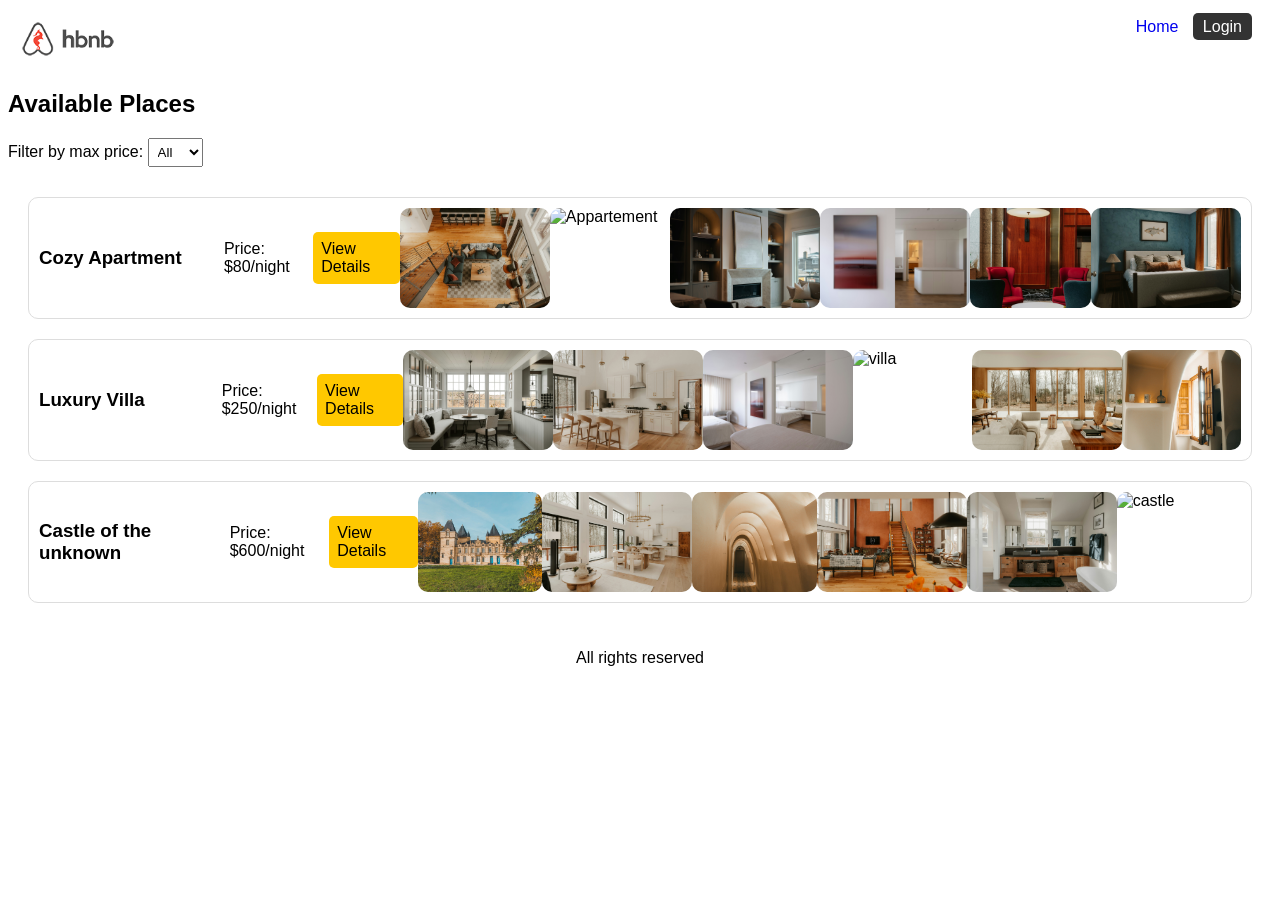
==== part4/Front-part/index.html @ 5cd25cb0 "AddReviewButton" ====
<!DOCTYPE html>
<html lang="en">
<head>
    <meta charset="UTF-8">
    <meta name="viewport" content="width=device-width, initial-scale=1.0">
    <title>Places</title>
    <link rel="stylesheet" href="styles.css">
</head>
<body>

<header>
    <img src="../images/logo.png" class="logo" alt="Logo">
    <nav>
        <a href="index.html">Home</a>
        <a href="login.html" class="login-button">Login</a>
    </nav>
</header>

<main>

    <section>
        <h2>Available Places</h2>

        <label for="price-filter">Filter by max price: </label>
        <select id="price-filter">
          <option value="10">10</option>
          <option value="50">50</option>
          <option value="100">100</option>
          <option value="All" selected>All</option>
        </select>

        <div class="place-card">
            <h3>Cozy Apartment</h3>
            <p>Price: $80/night</p>
            <a href="place-cozy.html" class="details-button">View Details</a>
            <img src="../images/appartement.jpg" class="place-image" alt="Appartement">
            <img src="../images/facadeappart.jpg" class="place-image" alt="Appartement">
            <img src="../images/salonappart.jpg" class="place-image" alt="Appartement">
            <img src="../images/entree.jpg" class="place-image" alt="Appartement">
            <img src="../images/coinchill.jpg" class="place-image" alt="Appartement">
            <img src="../images/chambre2.jpg" class="place-image" alt="Appartement">
        </div>

        <div class="place-card">
            <h3>Luxury Villa</h3>
            <p>Price: $250/night</p>
            <a href="place-villa.html" class="details-button">View Details</a>
            <img src="../images/cuisinevilla.jpg" class="place-image" alt="villa">
            <img src="../images/cuisinevilla2.jpg" class="place-image" alt="villa">
            <img src="../images/chambre.jpg" class="place-image" alt="villa">
            <img src="../images/villa.jpg" class="place-image" alt="villa">
            <img src="../images/salon.jpg" class="place-image" alt="villa">
            <img src="../images/sdbblanc.jpg" class="place-image" alt="villa">
        </div>

        <div class="place-card">
            <h3>Castle of the unknown</h3>
            <p>Price: $600/night</p>
            <a href="place-castle.html" class="details-button">View Details</a>
            <img src="../images/chateau.jpg" class="place-image" alt="castle">
            <img src="../images/salonchateau.jpg" class="place-image" alt="castle">
            <img src="../images/couloir.jpg" class="place-image" alt="castle">
            <img src="../images/saloon.jpg" class="place-image" alt="castle">
            <img src="../images/sdb.jpg" class="place-image" alt="castle">
            <img src="../images/salonmaison.jpg" class="place-image" alt="castle">
        </div>

    </section>

</main>

<footer>
    <p>All rights reserved</p>
</footer>

</body>
</html>
---- part4/Front-part/styles.css ----
body {
    font-family: Arial, sans-serif;
}

header {
    display: flex;
    justify-content: space-between;
    padding: 10px;
}

.logo {
    width: 100px;
}

nav a {
    margin-right: 10px;
    text-decoration: none;
}

.login-button {
    padding: 5px 10px;
    background-color: #333;
    color: white;
    border-radius: 5px;
}

.place-card, .review-card {
    margin: 20px;
    padding: 10px;
    border: 1px solid #ddd;
    border-radius: 10px;
}

.details-button {
    background-color: rgb(255, 200, 0);
    color: black;
    padding: 8px;
    text-decoration: none;
    border-radius: 5px;
}

.form {
    display: flex;
    flex-direction: column;
    width: 300px;
    margin: auto;
}

input, textarea, select {
    margin-bottom: 10px;
    padding: 5px;
}

footer {
	display: flex;
    justify-content: center;
    align-items: center;
    text-align: center;
    margin-top: 20px;
    padding: 10px;
}

.place-card {
    display: flex;
	flex-direction: row;
    justify-content: space-between;
    align-items: center;
    height: 100%;
}

.images-container {
    display: flex;
    gap: 5px;
    justify-content: flex-start;
    width: fit-content;
}

.images-container img {
    width: 120px;
    margin: 0;
}

.place-image {
    width: 150px;
    height: 100px;
    object-fit: cover;
    border-radius: 10px;
}

#places-container {
    display: grid;
    grid-template-columns: repeat(auto-fill, minmax(350px, 1fr));
    gap: 30px;
}

h3 {
  width: 230px;
}

p {
	width: 150px-300px;
}

.place-details .images-container {
    display: flex;
    gap: 10px;
}

.place-details .images-container img {
    width: 50px;
    height: 100px;
    border-radius: 10px;
}
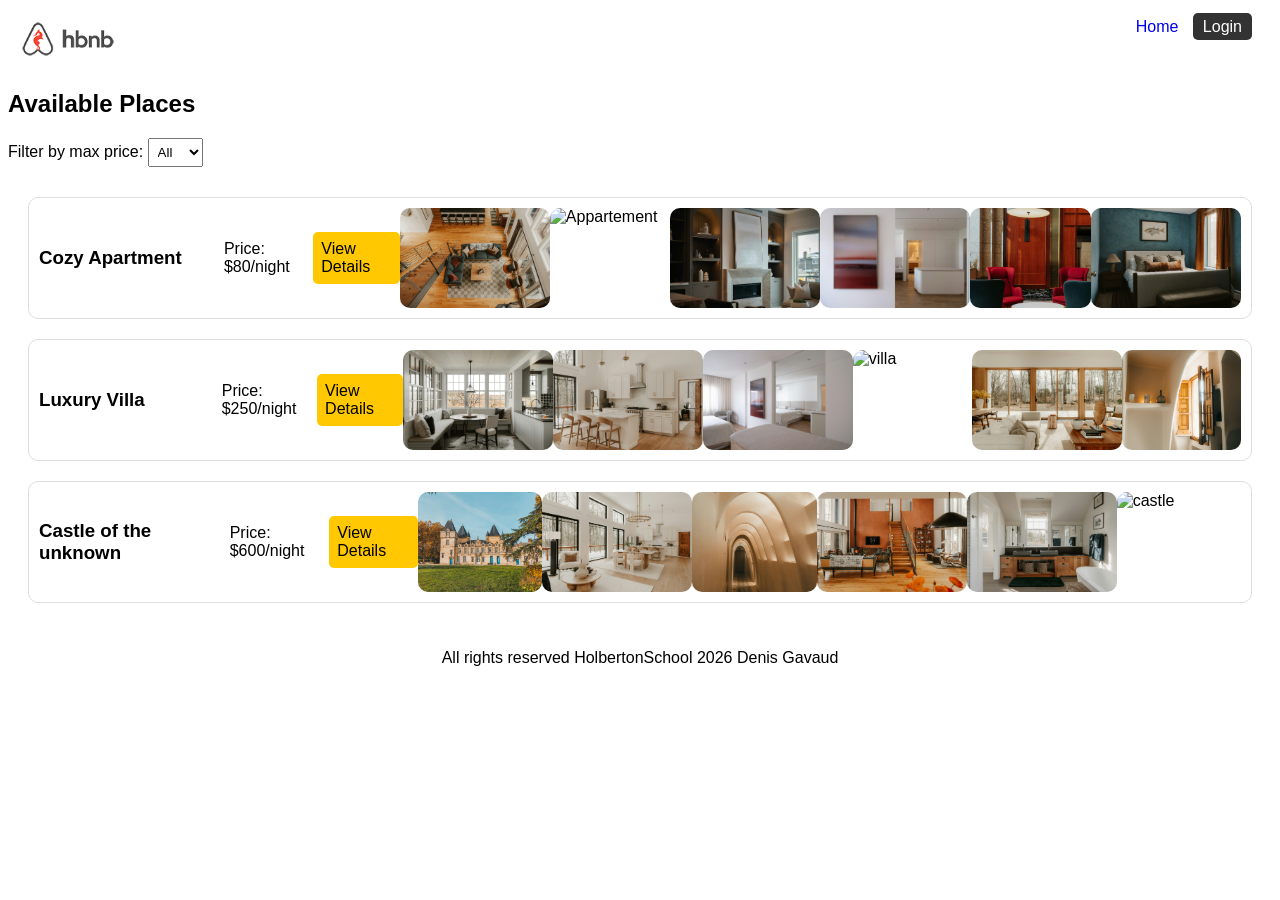
==== commit ad453424: "Footer + review button" ====
--- a/part4/Front-part/index.html
+++ b/part4/Front-part/index.html
@@ -29,7 +29,8 @@
           <option value="All" selected>All</option>
         </select>
 
-        <div class="place-card">
+        <div id="places-list">
+        <div class="place-card" data-price="80">
             <h3>Cozy Apartment</h3>
             <p>Price: $80/night</p>
             <a href="place-cozy.html" class="details-button">View Details</a>
@@ -40,8 +41,10 @@
             <img src="../images/coinchill.jpg" class="place-image" alt="Appartement">
             <img src="../images/chambre2.jpg" class="place-image" alt="Appartement">
         </div>
+        </div>
 
-        <div class="place-card">
+        <div id="places-list">
+        <div class="place-card" data-price="250">
             <h3>Luxury Villa</h3>
             <p>Price: $250/night</p>
             <a href="place-villa.html" class="details-button">View Details</a>
@@ -52,8 +55,10 @@
             <img src="../images/salon.jpg" class="place-image" alt="villa">
             <img src="../images/sdbblanc.jpg" class="place-image" alt="villa">
         </div>
+        </div>
 
-        <div class="place-card">
+        <div id="places-list">
+        <div class="place-card" data-price="600">
             <h3>Castle of the unknown</h3>
             <p>Price: $600/night</p>
             <a href="place-castle.html" class="details-button">View Details</a>
@@ -64,13 +69,13 @@
             <img src="../images/sdb.jpg" class="place-image" alt="castle">
             <img src="../images/salonmaison.jpg" class="place-image" alt="castle">
         </div>
-
+        </div>
     </section>
 
 </main>
 
 <footer>
-    <p>All rights reserved</p>
+    <p>All rights reserved HolbertonSchool 2026 Denis Gavaud</p>
 </footer>
 
 </body>
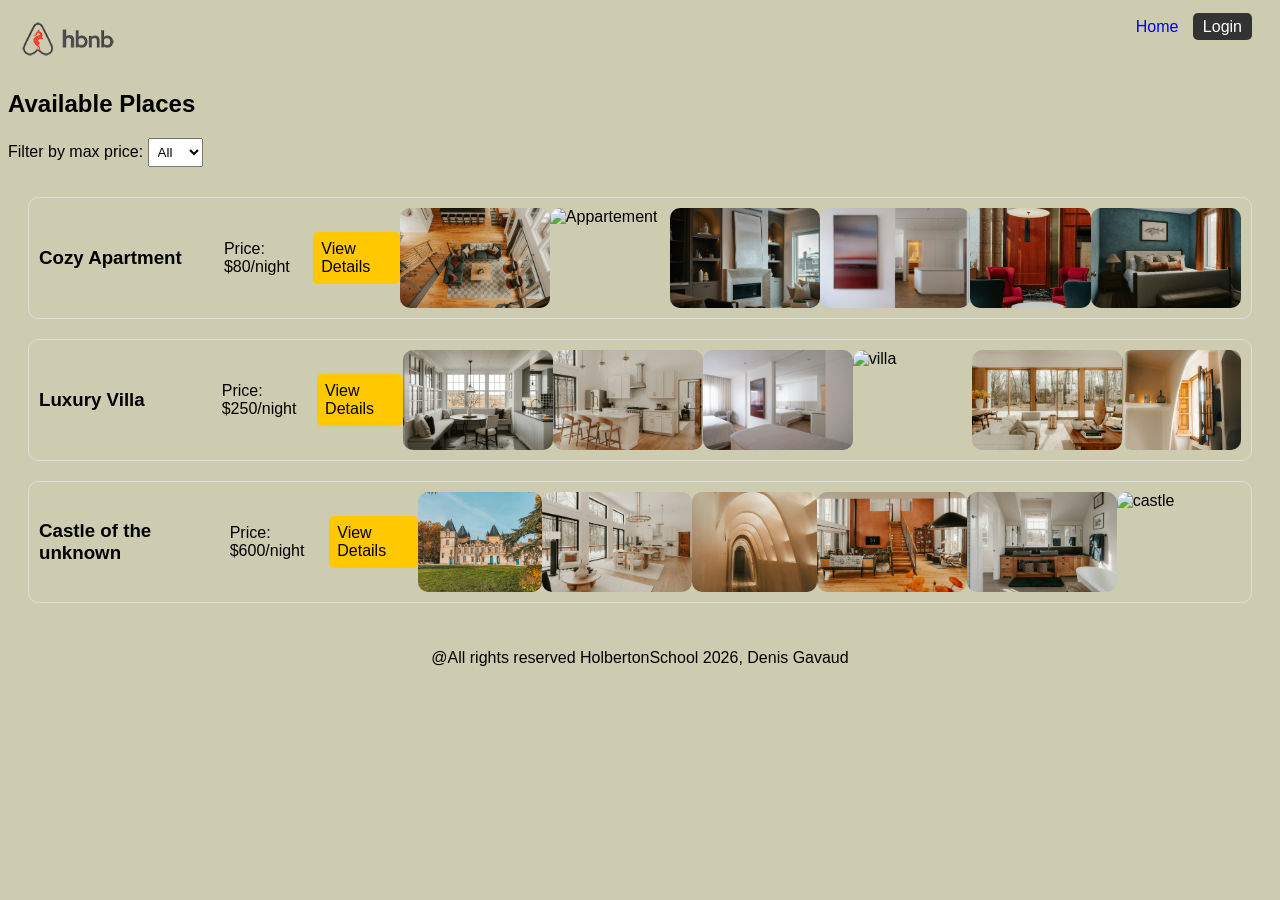
==== commit 8ee64a7c: "Background color" ====
--- a/part4/Front-part/index.html
+++ b/part4/Front-part/index.html
@@ -75,7 +75,7 @@
 </main>
 
 <footer>
-    <p>All rights reserved HolbertonSchool 2026 Denis Gavaud</p>
+    <p>@All rights reserved HolbertonSchool 2026, Denis Gavaud</p>
 </footer>
 
 </body>
--- a/part4/Front-part/styles.css
+++ b/part4/Front-part/styles.css
@@ -1,5 +1,6 @@
 body {
     font-family: Arial, sans-serif;
+	background-color: #cdccb0;
 }
 
 header {
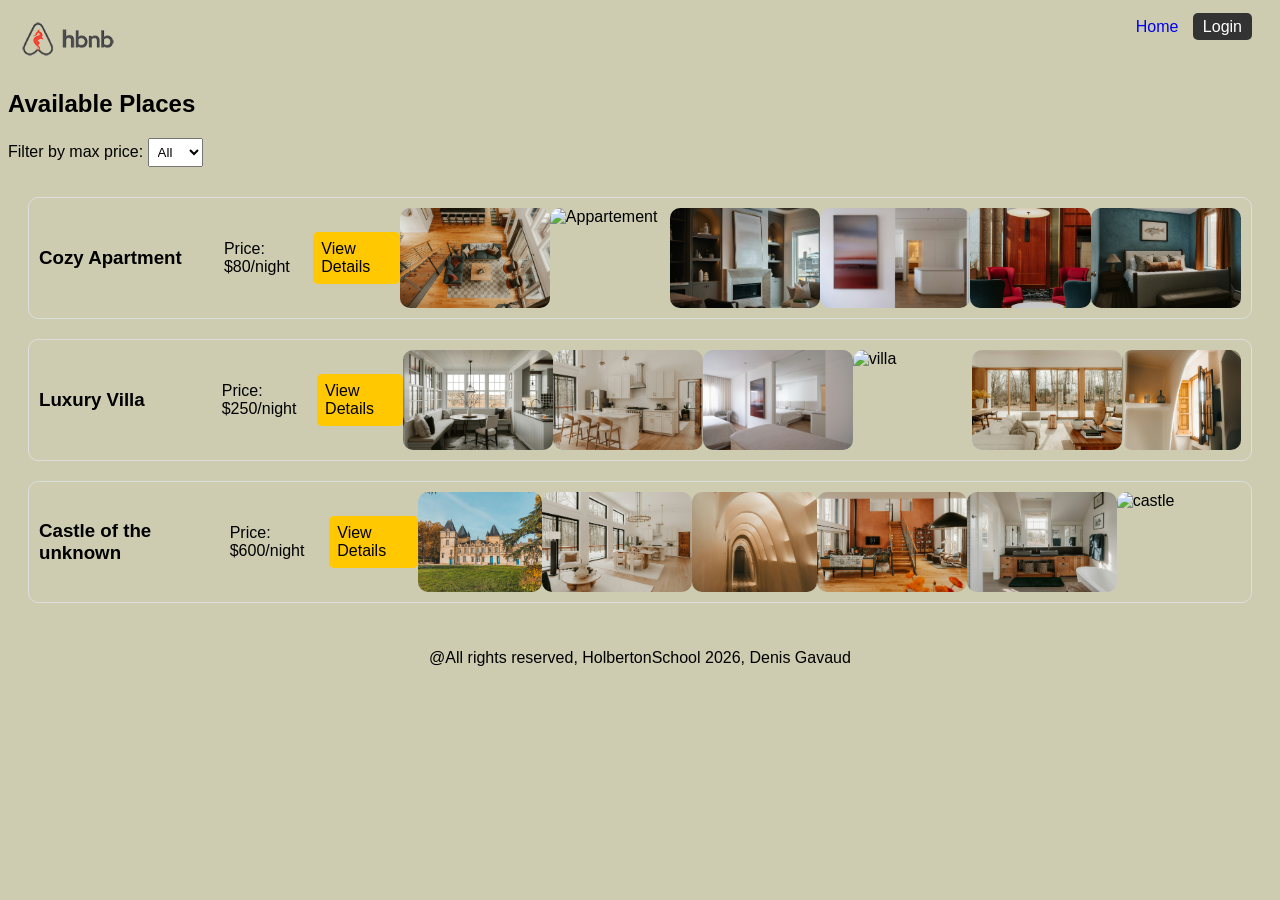
==== commit 291ba2a9: "html color" ====
--- a/part4/Front-part/index.html
+++ b/part4/Front-part/index.html
@@ -75,7 +75,7 @@
 </main>
 
 <footer>
-    <p>@All rights reserved HolbertonSchool 2026, Denis Gavaud</p>
+    <p>@All rights reserved, HolbertonSchool 2026, Denis Gavaud</p>
 </footer>
 
 </body>
--- a/part4/Front-part/styles.css
+++ b/part4/Front-part/styles.css
@@ -7,6 +7,10 @@
     display: flex;
     justify-content: space-between;
     padding: 10px;
+}
+
+html {
+  background-color: #cdccb0;
 }
 
 .logo {
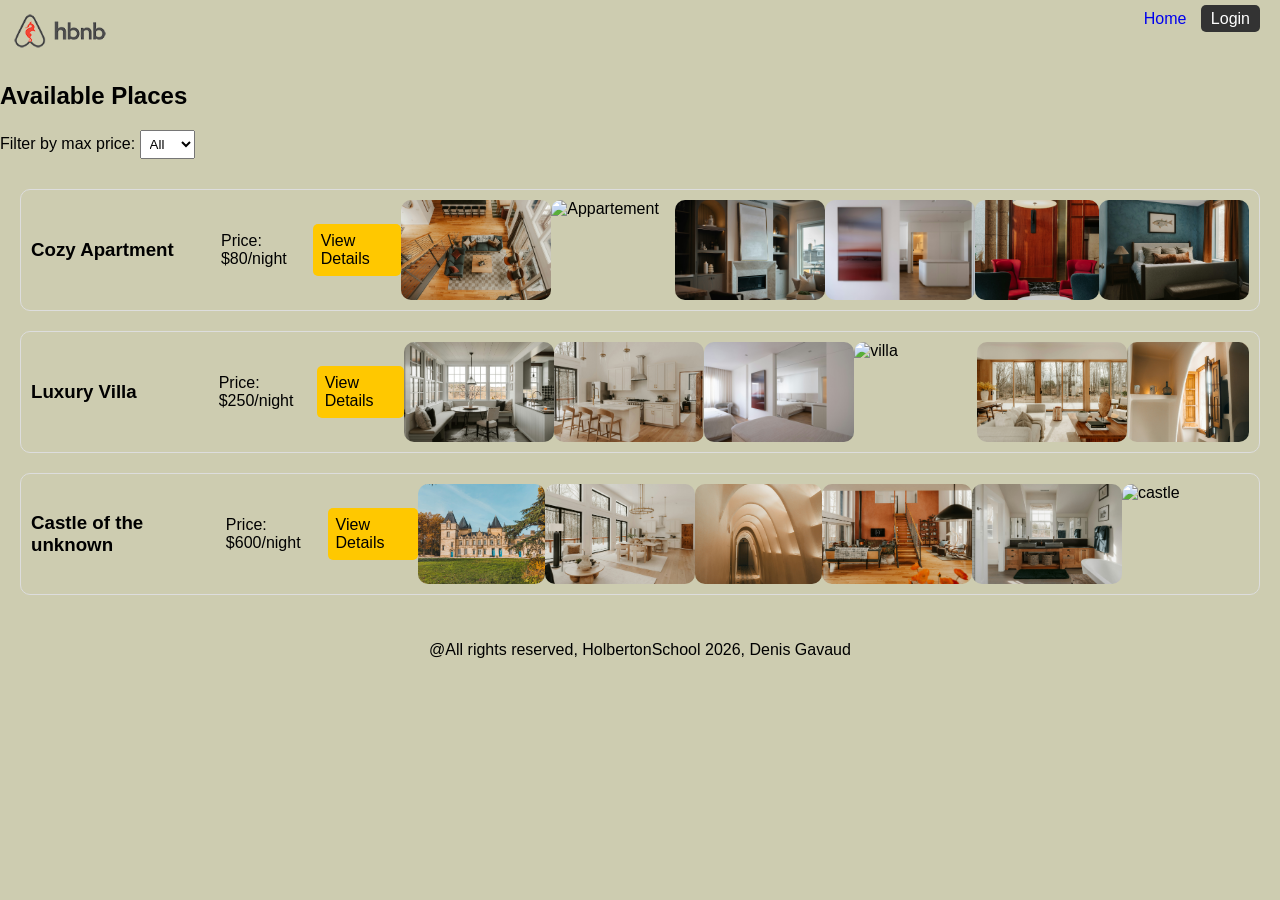
==== commit 44f72996: "Addcssstyle" ====
--- a/part4/Front-part/index.html
+++ b/part4/Front-part/index.html
@@ -1,5 +1,6 @@
 <!DOCTYPE html>
 <html lang="en">
+<meta charset="UTF-8">
 <head>
     <meta charset="UTF-8">
     <meta name="viewport" content="width=device-width, initial-scale=1.0">
@@ -29,7 +30,7 @@
           <option value="All" selected>All</option>
         </select>
 
-        <div id="places-list">
+      <div id="places-list">
         <div class="place-card" data-price="80">
             <h3>Cozy Apartment</h3>
             <p>Price: $80/night</p>
@@ -41,9 +42,7 @@
             <img src="../images/coinchill.jpg" class="place-image" alt="Appartement">
             <img src="../images/chambre2.jpg" class="place-image" alt="Appartement">
         </div>
-        </div>
 
-        <div id="places-list">
         <div class="place-card" data-price="250">
             <h3>Luxury Villa</h3>
             <p>Price: $250/night</p>
@@ -55,9 +54,7 @@
             <img src="../images/salon.jpg" class="place-image" alt="villa">
             <img src="../images/sdbblanc.jpg" class="place-image" alt="villa">
         </div>
-        </div>
 
-        <div id="places-list">
         <div class="place-card" data-price="600">
             <h3>Castle of the unknown</h3>
             <p>Price: $600/night</p>
@@ -69,7 +66,7 @@
             <img src="../images/sdb.jpg" class="place-image" alt="castle">
             <img src="../images/salonmaison.jpg" class="place-image" alt="castle">
         </div>
-        </div>
+      </div>
     </section>
 
 </main>
--- a/part4/Front-part/styles.css
+++ b/part4/Front-part/styles.css
@@ -1,16 +1,19 @@
-body {
-    font-family: Arial, sans-serif;
+html, body {
+	font-family: Arial, sans-serif;
 	background-color: #cdccb0;
+    margin: 0;
+    padding: 0;
+    width: 100%;
+    overflow-x: hidden;
 }
 
+* {
+    box-sizing: border-box;
+}
 header {
     display: flex;
     justify-content: space-between;
     padding: 10px;
-}
-
-html {
-  background-color: #cdccb0;
 }
 
 .logo {
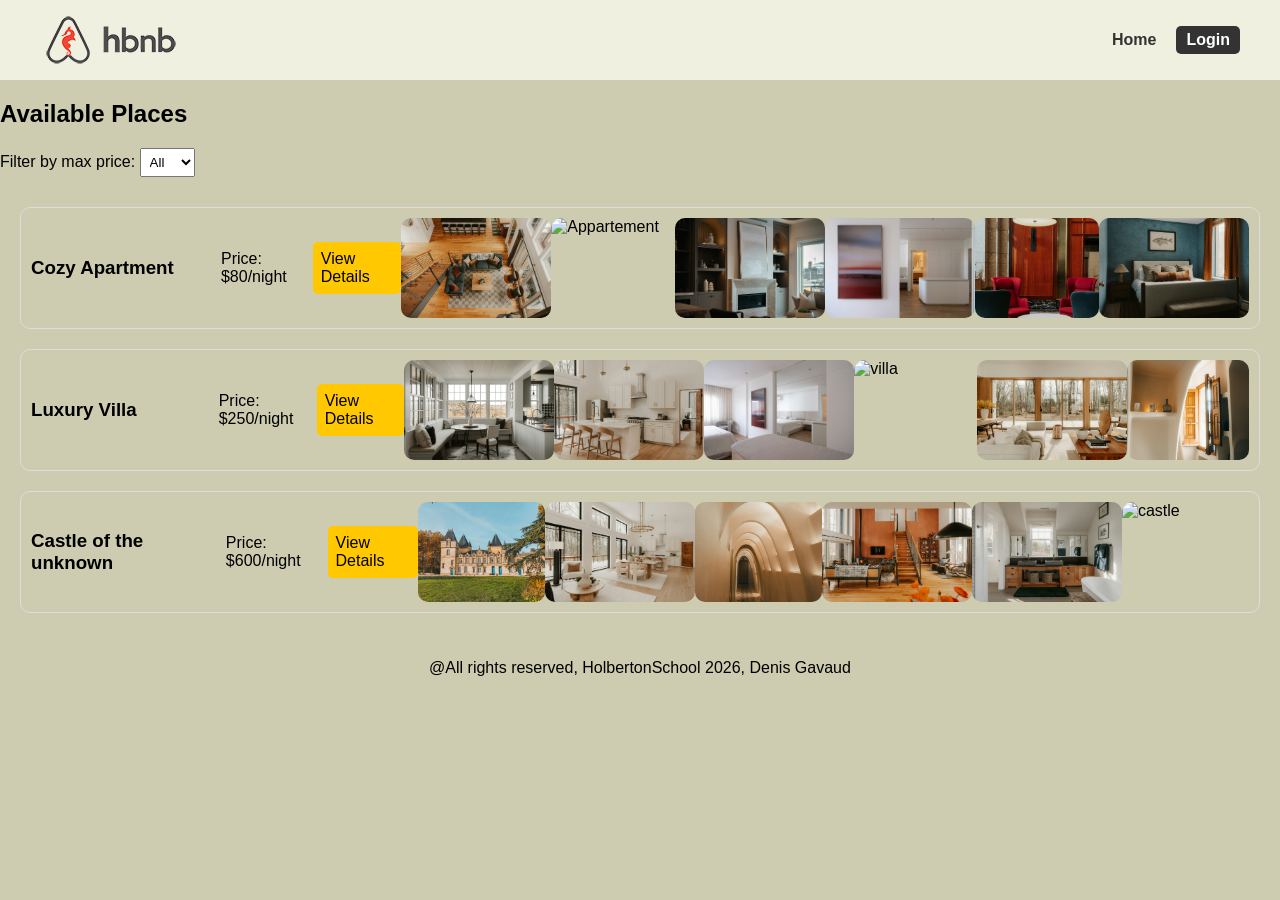
==== commit 4fc3327e: "AddCSSstyle le+pricefiltermodif" ====
--- a/part4/Front-part/index.html
+++ b/part4/Front-part/index.html
@@ -1,6 +1,5 @@
 <!DOCTYPE html>
 <html lang="en">
-<meta charset="UTF-8">
 <head>
     <meta charset="UTF-8">
     <meta name="viewport" content="width=device-width, initial-scale=1.0">
@@ -75,5 +74,7 @@
     <p>@All rights reserved, HolbertonSchool 2026, Denis Gavaud</p>
 </footer>
 
+<script src="scripts.js"></script>
+
 </body>
 </html>
--- a/part4/Front-part/styles.css
+++ b/part4/Front-part/styles.css
@@ -10,19 +10,30 @@
 * {
     box-sizing: border-box;
 }
+
 header {
     display: flex;
     justify-content: space-between;
-    padding: 10px;
+    align-items: center;
+    padding: 10px 40px;
+    background-color: #f0f0e0;
 }
 
-.logo {
-    width: 100px;
+.logo img {
+    width: 40px;
+    display: block;
+}
+
+nav {
+    display: flex;
+    align-items: center;
+    gap: 20px;
 }
 
 nav a {
-    margin-right: 10px;
     text-decoration: none;
+    color: #333;
+    font-weight: bold;
 }
 
 .login-button {
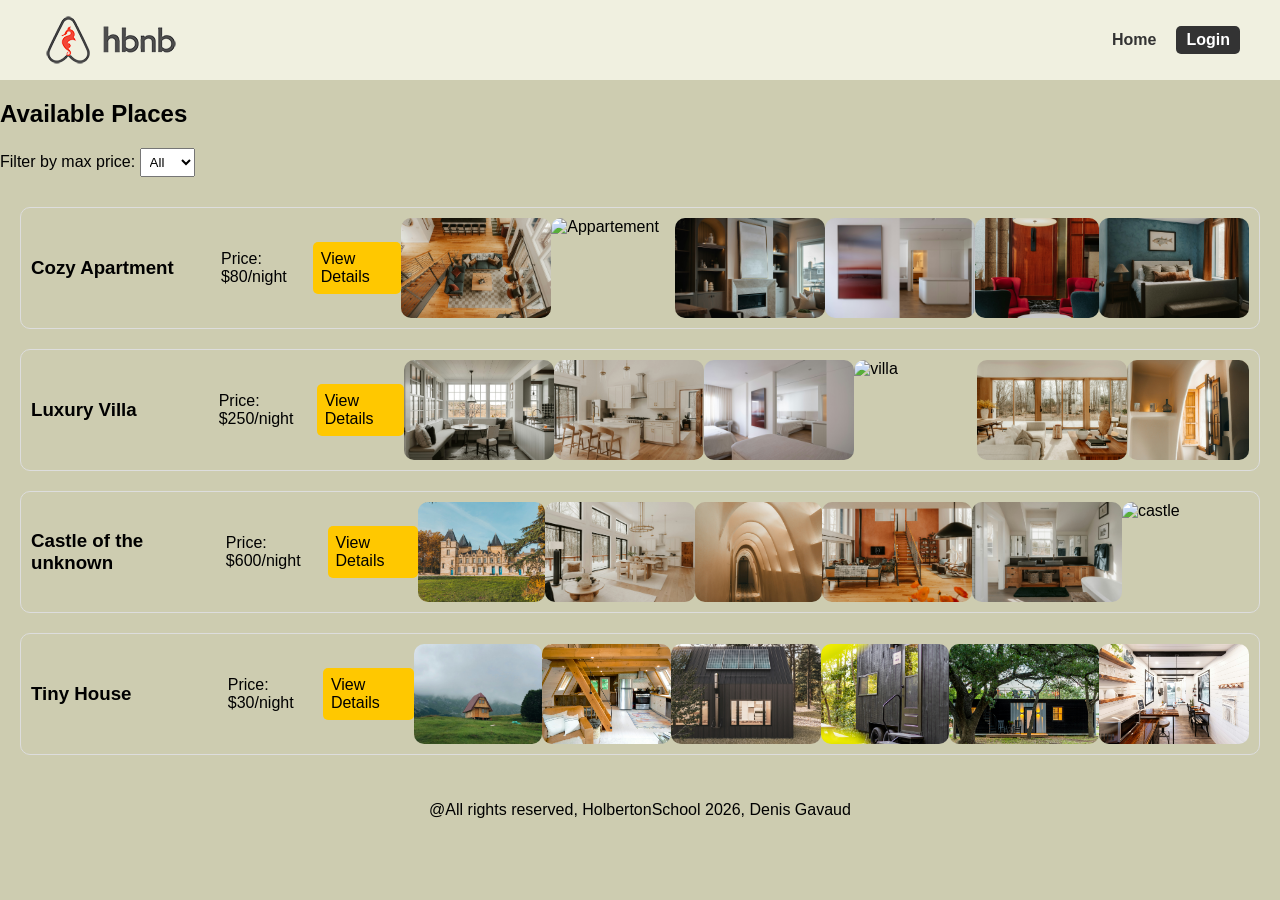
==== commit b4be1b79: "Add a new place" ====
--- a/part4/Front-part/index.html
+++ b/part4/Front-part/index.html
@@ -65,6 +65,18 @@
             <img src="../images/sdb.jpg" class="place-image" alt="castle">
             <img src="../images/salonmaison.jpg" class="place-image" alt="castle">
         </div>
+
+        <div class="place-card" data-price="30">
+            <h3>Tiny House</h3>
+            <p>Price: $30/night</p>
+            <a href="place-tiny-house.html" class="details-button">View Details</a>
+            <img src="../images/tiny1.jpg" class="place-image" alt="castle">
+            <img src="../images/tiny2.jpg" class="place-image" alt="castle">
+            <img src="../images/tiny3.jpg" class="place-image" alt="castle">
+            <img src="../images/tiny4.jpg" class="place-image" alt="castle">
+            <img src="../images/tiny5.jpg" class="place-image" alt="castle">
+            <img src="../images/tiny6.jpg" class="place-image" alt="castle">
+        </div>
       </div>
     </section>
 
